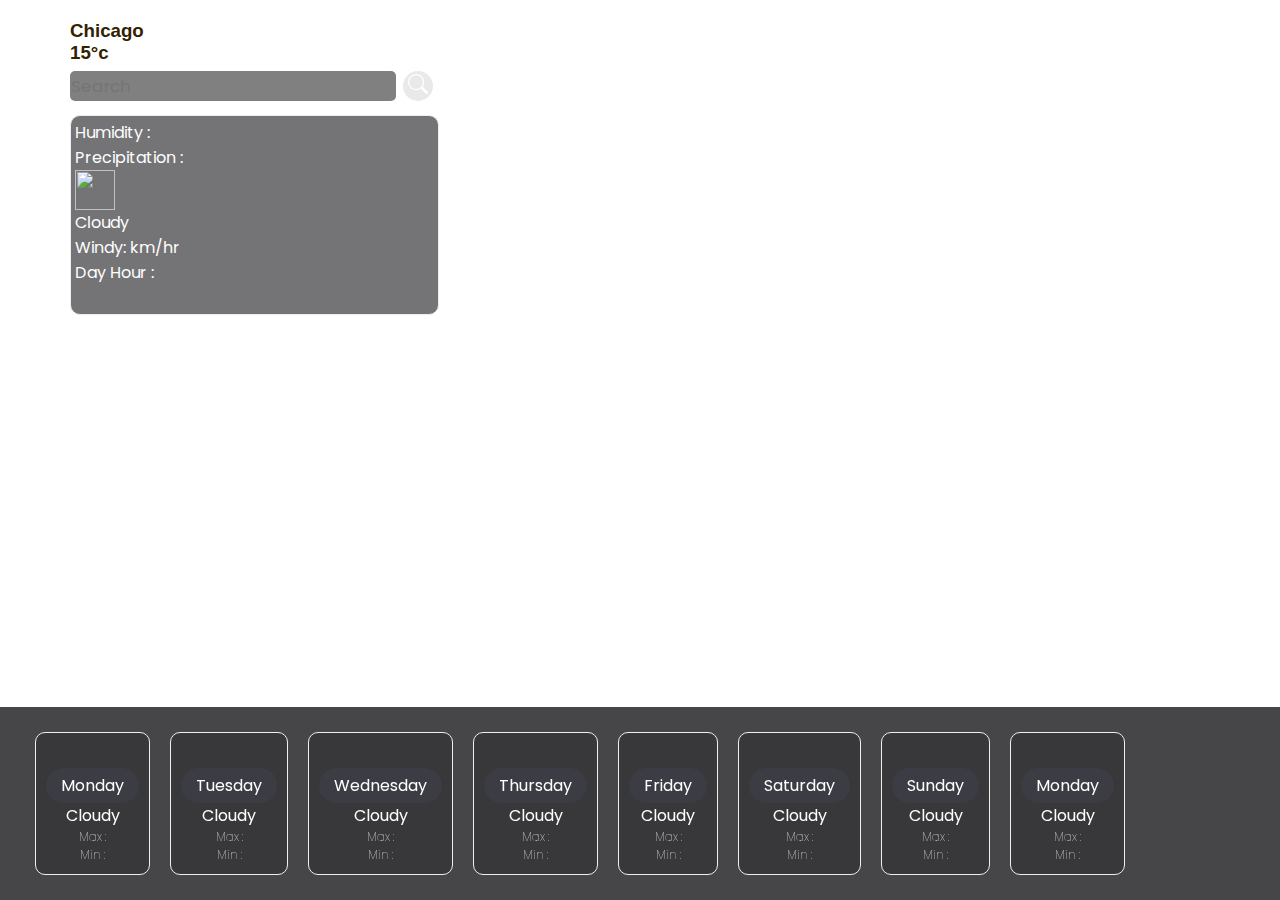
==== New_weather.html @ 794a07fa "Created new html, css styling and fetched the api" ====
<!DOCTYPE html>
<html lang="en">
<head>
    <meta charset="UTF-8">
    <meta http-equiv="X-UA-Compatible" content="IE=edge">
    <meta name="viewport" content="width=device-width, initial-scale=1.0">
    <link rel="stylesheet" href="New_weather.css">
    <title>Weather App</title>
  
</head>
<body>
    
    <div class="container">
        <div class="current-info"style="height: 20px;">

            <div class="city-container" >
                <div class="city" >
                   <h3 id="city" style="color:#332200;font-family: Verdana, Geneva, Tahoma, sans-serif;"> Chicago </h3>
                </div>
                <div class="temperature" >
                   <h3 id="temperature" style="color:#332200 ; font-family: Verdana, Geneva, Tahoma, sans-serif;"> 15°c</h3>
                </div>
                <div class="search">
                    <input type="text" class="search_bar" placeholder="Search">
                    <button ><svg stroke="currentColor" fill="currentColor" stroke-width="0" viewBox="0 0 16 16" height="1.5em" width="1.5em" xmlns="http://www.w3.org/2000/svg"><path fill-rule="evenodd" d="M10.442 10.442a1 1 0 011.415 0l3.85 3.85a1 1 0 01-1.414 1.415l-3.85-3.85a1 1 0 010-1.415z" clip-rule="evenodd"></path><path fill-rule="evenodd" d="M6.5 12a5.5 5.5 0 100-11 5.5 5.5 0 000 11zM13 6.5a6.5 6.5 0 11-13 0 6.5 6.5 0 0113 0z" clip-rule="evenodd"></path></svg></button>
                </div> 

                <div class="others" id="current-weather-items">
                    <div class="humidity" id="hum">Humidity : </div>
            <div class="precipitation" id="prec">Precipitation : </div>
            <img src "" alt="" id="icon"/>
            <div class="description" id="des">Cloudy</div>
            <div class="wind" id="win">Windy: km/hr</div>
            <div class="dayhour" id="day">Day Hour :</div><br>
                    
                </div>
            </div>

           
        </div>

        
    </div>

    <div class="future-forecast">
        <div class="weather-forecast" id="weather-forecast">
            <div class="weather-forecast-item">
                
                <div class="iconie"> <img src "" alt="" id="icon1"/></div>
                <div class="day" id="mon">Monday</div>
                <div id="des1" > Cloudy</div>
                <div class="temp" id="max1">Max : </div>
                <div class="temp" id="min1">Min : </div>
                
            </div>
            <div class="weather-forecast-item">
               
                <div  class="iconie">  <img src "" alt="" id="icon2"/></div>
                <div class="day" id="tue">Tuesday</div>
                <div id="des2"> Cloudy</div>
                <div class="temp" id="max2">Max : </div>
                <div class="temp" id="min2">Min : </div>
               
            </div>
            <div class="weather-forecast-item">
                
                <div  class="iconie"> <img src "" alt="" id="icon3"/></div>
                <div class="day" id="wed">Wednesday</div>
                <div id="des3"> Cloudy</div>
                <div class="temp" id="max3">Max : </div>
                <div class="temp" id="min3">Min : </div>
                
            </div>
            <div class="weather-forecast-item">
             
                <div class="iconie"><img src "" alt="" id="icon4"/></div>
                <div class="day" id="thur">Thursday</div>
                <div id="des4"> Cloudy</div>
                <div class="temp" id="max4">Max : </div>
                <div class="temp" id="min4">Min : </div>
            </div>
            <div class="weather-forecast-item">
                
                <div class="iconie"> <img src "" alt="" id="icon5"/></div>
                <div class="day" id="fri">Friday</div>
                <div id="des5"> Cloudy</div>
                <div class="temp" id="max5">Max : </div>
                <div class="temp" id="min5">Min : </div>
               
            </div>
            <div class="weather-forecast-item">
                
                <div class="iconie"><img src "" alt="" id="icon6"/></div>
                <div class="day" id="sat">Saturday</div>
                <div id="des6"> Cloudy</div>
                <div class="temp" id="max6">Max : </div>
                <div class="temp" id="min6">Min : </div>
            </div>
            <div class="weather-forecast-item">
                
                <div class="iconie"><img src "" alt="" id="icon7"/></div>
                <div class="day" id="sun">Sunday</div>
                <div id="des7"> Cloudy</div>
                <div class="temp" id="max7">Max : </div>
                <div class="temp" id="min7">Min : </div>
                
            </div>
            <div class="weather-forecast-item">
                
                <div class="iconie"><img src "" alt="" id="icon8"/></div>
                <div class="day" id="mon2">Monday</div>
                <div id="des8"> Cloudy</div>
                <div class="temp" id="max8">Max : </div>
                <div class="temp" id="min8">Min : </div>
                
            </div>

        </div>
    </div>

    <script src="https://cdnjs.cloudflare.com/ajax/libs/moment.js/2.29.1/moment.min.js" integrity="sha512-qTXRIMyZIFb8iQcfjXWCO8+M5Tbc38Qi5WzdPOYZHIlZpzBHG3L3by84BBBOiRGiEb7KKtAOAs5qYdUiZiQNNQ==" crossorigin="anonymous" referrerpolicy="no-referrer"></script>
    
    <script src="New_weather.js"></script>
</body>
</html>
---- New_weather.css ----
@import url('https://fonts.googleapis.com/css2?family=Poppins:wght@100;200;400;700&display=swap');

*{
    box-sizing: border-box;
    margin:0;
    padding:0;
}

body{
    background:url('https://images.unsplash.com/photo-1621274403997-37aace184f49?ixid=MnwxMjA3fDB8MHxwaG90by1wYWdlfHx8fGVufDB8fHx8&ixlib=rb-1.2.1');
    background-repeat: no-repeat;
    background-size:cover;
    overflow:hidden;
    height: 100vh;
    font-family: 'Poppins', sans-serif;
}

.container{
    padding: 20px 70px;
    color:#fff;
}

.current-info{
    display: flex;
    justify-content: space-between;
    flex-wrap: wrap;
    
}
/*.date-container{
    font-weight: 100;
}
.date-container .time{
    font-size: 70px;
}

.date-container #am-pm{
    font-size: 30px;
    margin-left: 20px;
}

.date-container .date{
    font-size: 30px;
}

.place-container{
    text-align: end;
}

.place-container .time-zone{
    font-size: 30px;
    font-weight: 100;
}

.place-container .country{
    font-size: 12px;
    font-weight: 700;
}*/

.current-info .others{
    display: flex;
    flex-direction: column;
    background: rgba(24,24,27, 0.6);
    padding: 4px;
    border-radius: 10px;
    margin: 8px 0;
    border: 1px solid #eee;
}

.current-info .others .weather-item{
    display: flex;
    justify-content: space-between;
}
#icon {
    height: 40px;
    width: 40px;
}


.future-forecast{
    background: rgba(24,24,27,0.8);
    padding: 25px;
    position: fixed;
    bottom: 0;
    display: flex;
    color:white;
    width: 100%;
    align-items: center;
    justify-content: center;
    overflow-y: hidden;
}

.future-forecast .today{
    display: flex;
    align-items: center;
    justify-content: center;
    border: 1px solid #eee;
    border-radius: 10px;
    padding:15px;
    padding-right: 40px;
    border-radius: 10px;
    background: rgba(0,0,0,0.2)
}

.future-forecast .today .day{
    padding: 5px 15px;
    background: #3c3c44;
    border-radius: 50px;
    text-align: center;
}

.future-forecast .today .temp{
    font-size: 18px;
    padding-top: 15px;
}

.future-forecast .weather-forecast{
    display: flex;
}

.weather-forecast .weather-forecast-item{
    display: flex;
    flex-direction: column;
    align-items: center;
    justify-content: center;
    margin: 0 10px;
    border: 1px solid #eee;
    padding: 10px;
    border-radius: 10px;
    background: rgba(0,0,0,0.2)
}

.weather-forecast .weather-forecast-item .day{
    padding: 5px 15px;
    background: #3C3C44;
    border-radius: 50px;
    text-align: center;
}

.weather-forecast .weather-forecast-item .temp{
    font-weight: 100;
    font-size: 12px;
}


@media only screen and  (max-width:730px){
    
    .container{
        padding: 20px;
    }
    
    .future-forecast{
        justify-content: start;
        align-items: none;
        overflow-y: scroll;
    }

    .future-forecast .today .temp{
        font-size: 16px;
    }

   /* .date-container .time{
        font-size: 50px;
    }

    .date-container #am-pm{
        font-size: 20px;
    }

    .date-container .date{
        font-size: 20px;
    }

    .place-container{
        text-align: end;
        margin-top: 15px;
    }

    .place-container .time-zone{
        font-size: 20px;
    }*/

    .current-info .others{
        padding: 12px;
    }

    .current-info .others .weather-item{
        font-size: 14px;
    }

}
.search{
    display: flex;
    justify-content: center;
    align-items: center;
}
input.search_bar {
    border: none;
    outline: none;
    padding: 2px 1px;
    border-radius: 5px;
    background: grey;
    color: white;
    font-family: inherit;
    font-size: 105%;
    width: calc(100%-100px);
}
button {
    margin: 0.5em;
    border: none;
    border-radius: 50%;
    height: 30px;
    width: 30px;
    background: #7c7c7c2b;
    color: white;
    cursor: pointer;
    transition: 0.2s ease-in-out;
}


@media only screen and (max-width: 1400px){
    .future-forecast{
        justify-content: start;
        align-items: none;
        overflow-x: scroll;
    }
}
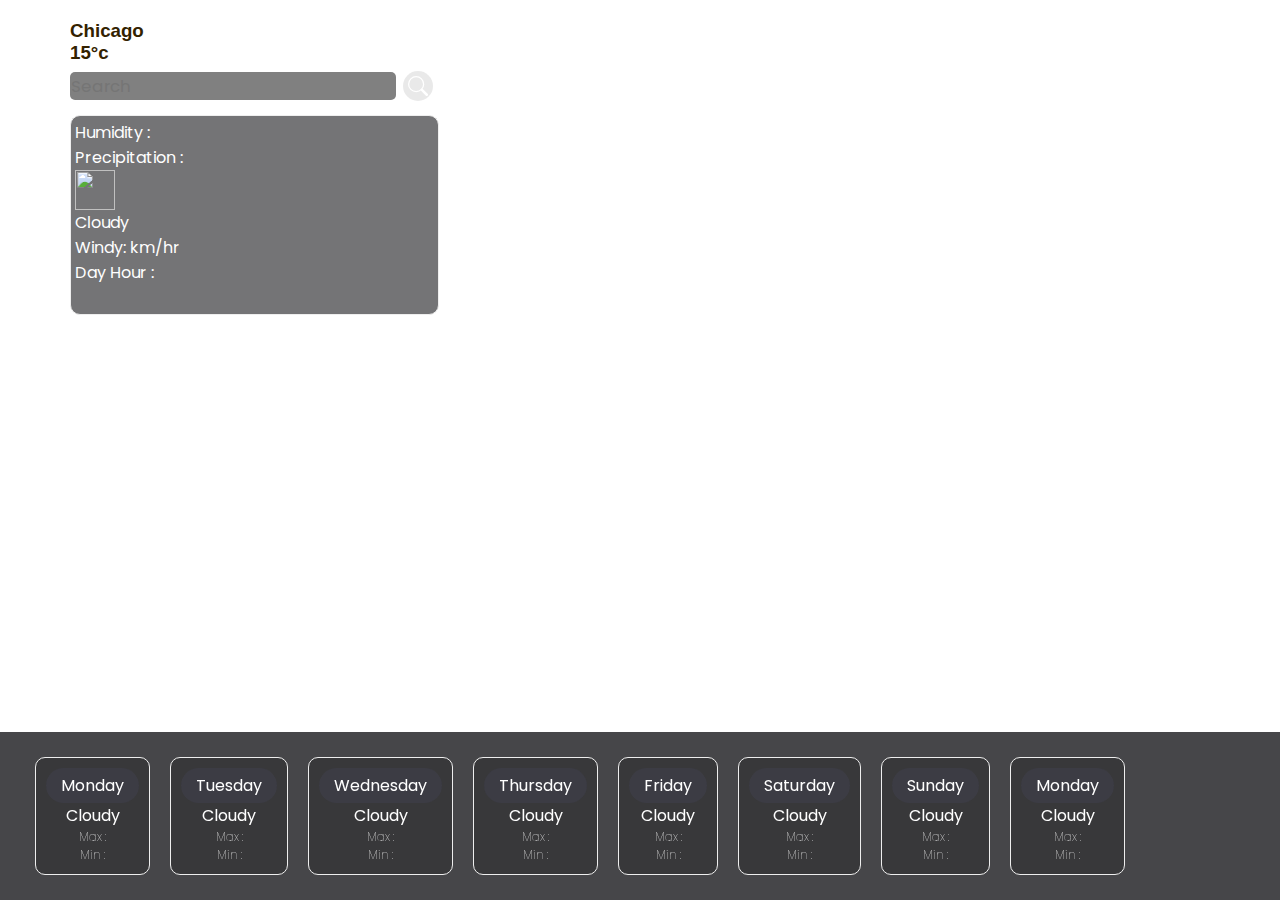
==== commit f90bb12c: "Did search functionality" ====
--- a/New_weather.html
+++ b/New_weather.html
@@ -1,4 +1,4 @@
-<!DOCTYPE html>
+
 <html lang="en">
 <head>
     <meta charset="UTF-8">
@@ -22,13 +22,13 @@
                 </div>
                 <div class="search">
                     <input type="text" class="search_bar" placeholder="Search">
-                    <button ><svg stroke="currentColor" fill="currentColor" stroke-width="0" viewBox="0 0 16 16" height="1.5em" width="1.5em" xmlns="http://www.w3.org/2000/svg"><path fill-rule="evenodd" d="M10.442 10.442a1 1 0 011.415 0l3.85 3.85a1 1 0 01-1.414 1.415l-3.85-3.85a1 1 0 010-1.415z" clip-rule="evenodd"></path><path fill-rule="evenodd" d="M6.5 12a5.5 5.5 0 100-11 5.5 5.5 0 000 11zM13 6.5a6.5 6.5 0 11-13 0 6.5 6.5 0 0113 0z" clip-rule="evenodd"></path></svg></button>
+                    <button id="buttn" ><svg stroke="currentColor" fill="currentColor" stroke-width="0" viewBox="0 0 16 16" height="1.5em" width="1.5em" xmlns="http://www.w3.org/2000/svg"><path fill-rule="evenodd" d="M10.442 10.442a1 1 0 011.415 0l3.85 3.85a1 1 0 01-1.414 1.415l-3.85-3.85a1 1 0 010-1.415z" clip-rule="evenodd"></path><path fill-rule="evenodd" d="M6.5 12a5.5 5.5 0 100-11 5.5 5.5 0 000 11zM13 6.5a6.5 6.5 0 11-13 0 6.5 6.5 0 0113 0z" clip-rule="evenodd"></path></svg></button>
                 </div> 
 
                 <div class="others" id="current-weather-items">
                     <div class="humidity" id="hum">Humidity : </div>
             <div class="precipitation" id="prec">Precipitation : </div>
-            <img src "" alt="" id="icon"/>
+            <img src "[data-uri]" alt="" id="icon"/>
             <div class="description" id="des">Cloudy</div>
             <div class="wind" id="win">Windy: km/hr</div>
             <div class="dayhour" id="day">Day Hour :</div><br>
@@ -46,7 +46,7 @@
         <div class="weather-forecast" id="weather-forecast">
             <div class="weather-forecast-item">
                 
-                <div class="iconie"> <img src "" alt="" id="icon1"/></div>
+                <div class="iconie"> <img src "[data-uri]" alt="" id="icon1"/></div>
                 <div class="day" id="mon">Monday</div>
                 <div id="des1" > Cloudy</div>
                 <div class="temp" id="max1">Max : </div>
@@ -55,7 +55,7 @@
             </div>
             <div class="weather-forecast-item">
                
-                <div  class="iconie">  <img src "" alt="" id="icon2"/></div>
+                <div  class="iconie">  <img src "[data-uri]" alt="" id="icon2"/></div>
                 <div class="day" id="tue">Tuesday</div>
                 <div id="des2"> Cloudy</div>
                 <div class="temp" id="max2">Max : </div>
@@ -64,7 +64,7 @@
             </div>
             <div class="weather-forecast-item">
                 
-                <div  class="iconie"> <img src "" alt="" id="icon3"/></div>
+                <div  class="iconie"> <img src "[data-uri]" alt="" id="icon3"/></div>
                 <div class="day" id="wed">Wednesday</div>
                 <div id="des3"> Cloudy</div>
                 <div class="temp" id="max3">Max : </div>
@@ -73,7 +73,7 @@
             </div>
             <div class="weather-forecast-item">
              
-                <div class="iconie"><img src "" alt="" id="icon4"/></div>
+                <div class="iconie"><img src "[data-uri]" alt="" id="icon4"/></div>
                 <div class="day" id="thur">Thursday</div>
                 <div id="des4"> Cloudy</div>
                 <div class="temp" id="max4">Max : </div>
@@ -81,7 +81,7 @@
             </div>
             <div class="weather-forecast-item">
                 
-                <div class="iconie"> <img src "" alt="" id="icon5"/></div>
+                <div class="iconie"> <img src "[data-uri]" alt="" id="icon5"/></div>
                 <div class="day" id="fri">Friday</div>
                 <div id="des5"> Cloudy</div>
                 <div class="temp" id="max5">Max : </div>
@@ -90,7 +90,7 @@
             </div>
             <div class="weather-forecast-item">
                 
-                <div class="iconie"><img src "" alt="" id="icon6"/></div>
+                <div class="iconie"><img src "[data-uri]" alt="" id="icon6"/></div>
                 <div class="day" id="sat">Saturday</div>
                 <div id="des6"> Cloudy</div>
                 <div class="temp" id="max6">Max : </div>
@@ -98,7 +98,7 @@
             </div>
             <div class="weather-forecast-item">
                 
-                <div class="iconie"><img src "" alt="" id="icon7"/></div>
+                <div class="iconie"><img src "[data-uri]" alt="" id="icon7"/></div>
                 <div class="day" id="sun">Sunday</div>
                 <div id="des7"> Cloudy</div>
                 <div class="temp" id="max7">Max : </div>
@@ -107,7 +107,7 @@
             </div>
             <div class="weather-forecast-item">
                 
-                <div class="iconie"><img src "" alt="" id="icon8"/></div>
+                <div class="iconie"><img src "[data-uri]" alt="" id="icon8"/></div>
                 <div class="day" id="mon2">Monday</div>
                 <div id="des8"> Cloudy</div>
                 <div class="temp" id="max8">Max : </div>
--- a/New_weather.css
+++ b/New_weather.css
@@ -26,35 +26,7 @@
     flex-wrap: wrap;
     
 }
-/*.date-container{
-    font-weight: 100;
-}
-.date-container .time{
-    font-size: 70px;
-}
 
-.date-container #am-pm{
-    font-size: 30px;
-    margin-left: 20px;
-}
-
-.date-container .date{
-    font-size: 30px;
-}
-
-.place-container{
-    text-align: end;
-}
-
-.place-container .time-zone{
-    font-size: 30px;
-    font-weight: 100;
-}
-
-.place-container .country{
-    font-size: 12px;
-    font-weight: 700;
-}*/
 
 .current-info .others{
     display: flex;
@@ -158,26 +130,7 @@
         font-size: 16px;
     }
 
-   /* .date-container .time{
-        font-size: 50px;
-    }
-
-    .date-container #am-pm{
-        font-size: 20px;
-    }
-
-    .date-container .date{
-        font-size: 20px;
-    }
-
-    .place-container{
-        text-align: end;
-        margin-top: 15px;
-    }
-
-    .place-container .time-zone{
-        font-size: 20px;
-    }*/
+   
 
     .current-info .others{
         padding: 12px;
@@ -196,7 +149,7 @@
 input.search_bar {
     border: none;
     outline: none;
-    padding: 2px 1px;
+    padding: 1px 1px;
     border-radius: 5px;
     background: grey;
     color: white;
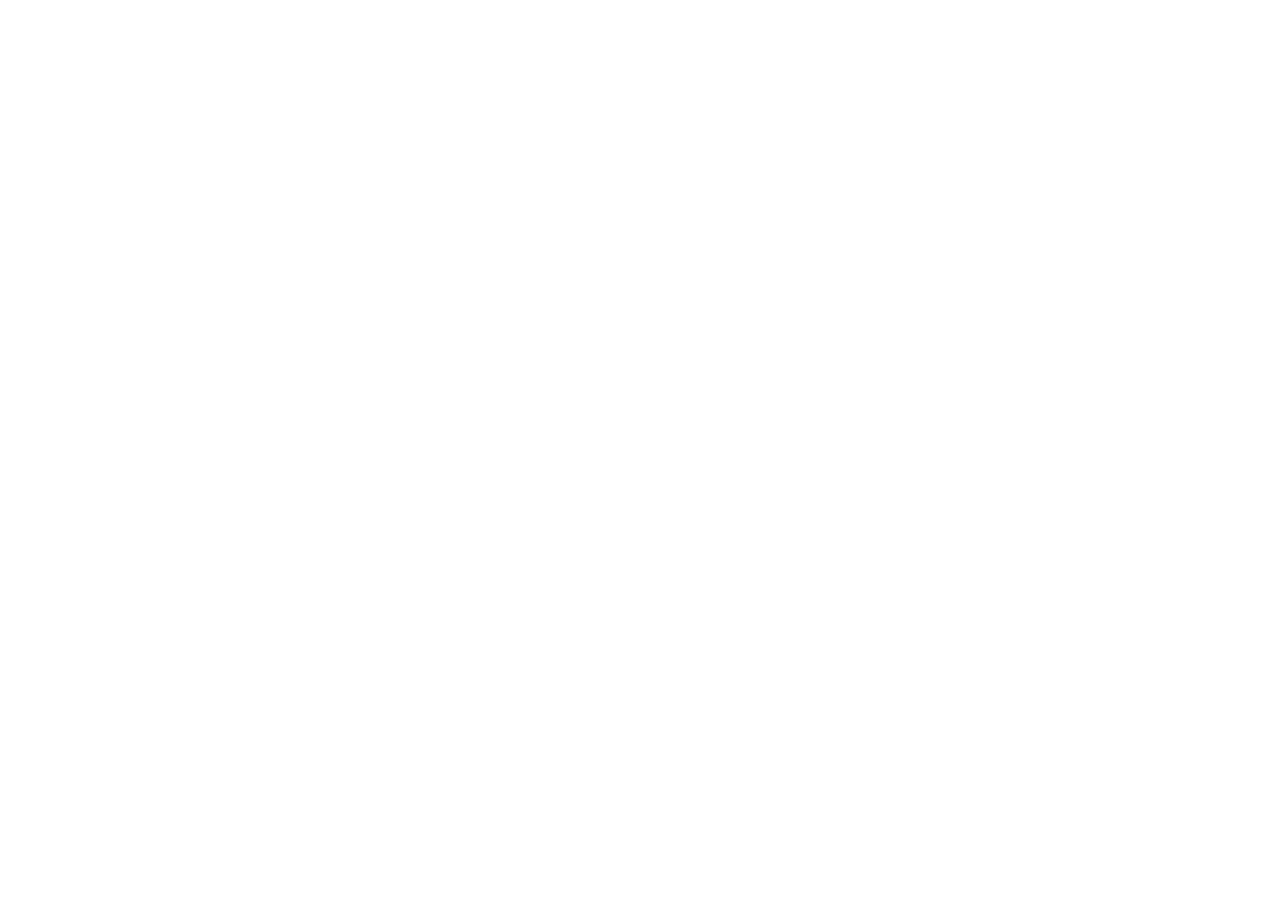
==== commit b8e2c5b1: "Inserted PreLoader,Display error message when API is down" ====
--- a/New_weather.html
+++ b/New_weather.html
@@ -1,4 +1,4 @@
-
+<!DOCTYPE html>
 <html lang="en">
 <head>
     <meta charset="UTF-8">
@@ -9,21 +9,25 @@
   
 </head>
 <body>
+    <div class="loader_bg">
+        <div class="loader"></div>
+    </div>
     
     <div class="container">
         <div class="current-info"style="height: 20px;">
 
             <div class="city-container" >
                 <div class="city" >
-                   <h3 id="city" style="color:#332200;font-family: Verdana, Geneva, Tahoma, sans-serif;"> Chicago </h3>
+                   <h3 id="city" style="color:#332200;font-family: Verdana, Geneva, Tahoma, sans-serif;">  </h3>
                 </div>
                 <div class="temperature" >
-                   <h3 id="temperature" style="color:#332200 ; font-family: Verdana, Geneva, Tahoma, sans-serif;"> 15°c</h3>
+                   <h3 id="temperature" style="color:#332200 ; font-family: Verdana, Geneva, Tahoma, sans-serif;"> </h3>
                 </div>
                 <div class="search">
                     <input type="text" class="search_bar" placeholder="Search">
                     <button id="buttn" ><svg stroke="currentColor" fill="currentColor" stroke-width="0" viewBox="0 0 16 16" height="1.5em" width="1.5em" xmlns="http://www.w3.org/2000/svg"><path fill-rule="evenodd" d="M10.442 10.442a1 1 0 011.415 0l3.85 3.85a1 1 0 01-1.414 1.415l-3.85-3.85a1 1 0 010-1.415z" clip-rule="evenodd"></path><path fill-rule="evenodd" d="M6.5 12a5.5 5.5 0 100-11 5.5 5.5 0 000 11zM13 6.5a6.5 6.5 0 11-13 0 6.5 6.5 0 0113 0z" clip-rule="evenodd"></path></svg></button>
                 </div> 
+                
 
                 <div class="others" id="current-weather-items">
                     <div class="humidity" id="hum">Humidity : </div>
@@ -121,5 +125,7 @@
     <script src="https://cdnjs.cloudflare.com/ajax/libs/moment.js/2.29.1/moment.min.js" integrity="sha512-qTXRIMyZIFb8iQcfjXWCO8+M5Tbc38Qi5WzdPOYZHIlZpzBHG3L3by84BBBOiRGiEb7KKtAOAs5qYdUiZiQNNQ==" crossorigin="anonymous" referrerpolicy="no-referrer"></script>
     
     <script src="New_weather.js"></script>
+    <script src="https://cdnjs.cloudflare.com/ajax/libs/jquery/3.4.1/jquery.min.js"></script>
+    
 </body>
 </html>--- a/New_weather.css
+++ b/New_weather.css
@@ -176,4 +176,49 @@
         align-items: none;
         overflow-x: scroll;
     }
+}
+
+.loader_bg{
+    position: fixed;
+    z-index: 999999;
+    background: #fff;
+    width: 100%;
+    height: 100%;
+}
+.loader{
+    border: 0 soild transparent;
+    border-radius: 50%;
+    width: 150px;
+    height: 150px;
+    position: absolute;
+    top: calc(50vh - 75px);
+    left: calc(50vw - 75px);
+}
+.loader:before, .loader:after{
+    content: '';
+    border: 1em solid #ff5733;
+    border-radius: 50%;
+    width: inherit;
+    height: inherit;
+    position: absolute;
+    top: 0;
+    left: 0;
+    animation: loader 2s linear infinite;
+    opacity: 0;
+}
+.loader:before{
+    animation-delay: .5s;
+}
+@keyframes loader{
+    0%{
+        transform: scale(0);
+        opacity: 0;
+    }
+    50%{
+        opacity: 1;
+    }
+    100%{
+        transform: scale(1);
+        opacity: 0;
+    }
 }